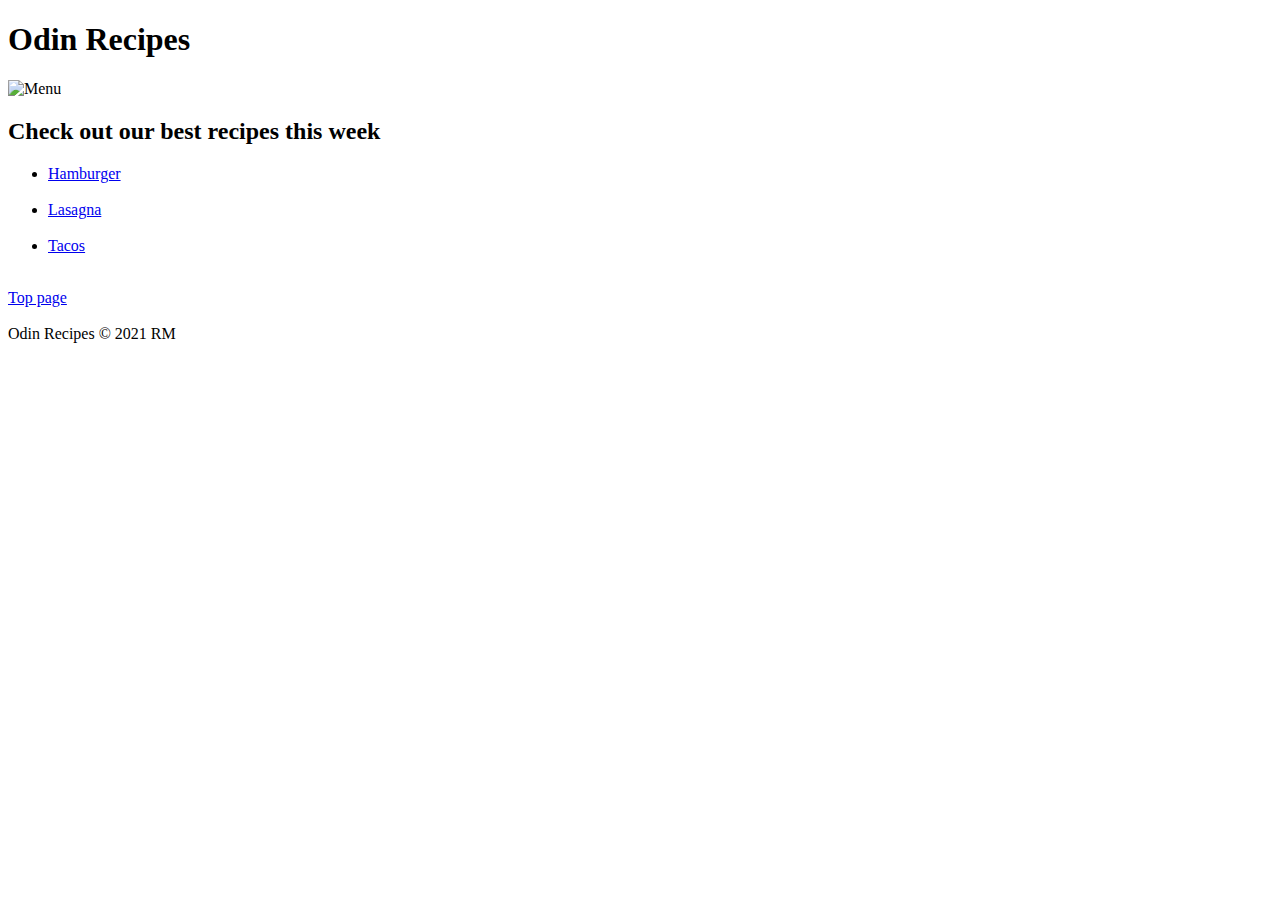
==== index.html @ 4ac6495c "index and 3 pages linked each other" ====
<!DOCTYPE html>
<html lang="en">
    <head>
        <meta charset="UTF-8">
        <meta http-equiv="X-UA-Compatible" content="IE=edge">
        <meta name="viewport" content="width=device-width, initial-scale=1.0">
        <title>Odin Recipes</title>
    </head>
    <body>
        <h1>Odin Recipes</h1>
        <img src="./images/menus.jpg" alt="Menu" width="500px"> 
        <h2>Check out our best recipes this week</h2>
             <ul>
                 <li>
                    <a href="./recipes/hamburgesa.html">Hamburger</a>
                 </li><br>
                 <li>
                    <a href="./recipes/lasagna.html">Lasagna</a><br>
                 </li><br>
                 <li>
                    <a href="./recipes/tacos.html">Tacos</a><br>
                 </li><br>
             </ul>

             <footer>
                <a href="#top">Top page</a><br><br>
                Odin Recipes &copy; 2021 RM
            </footer>
    </body>
</html>
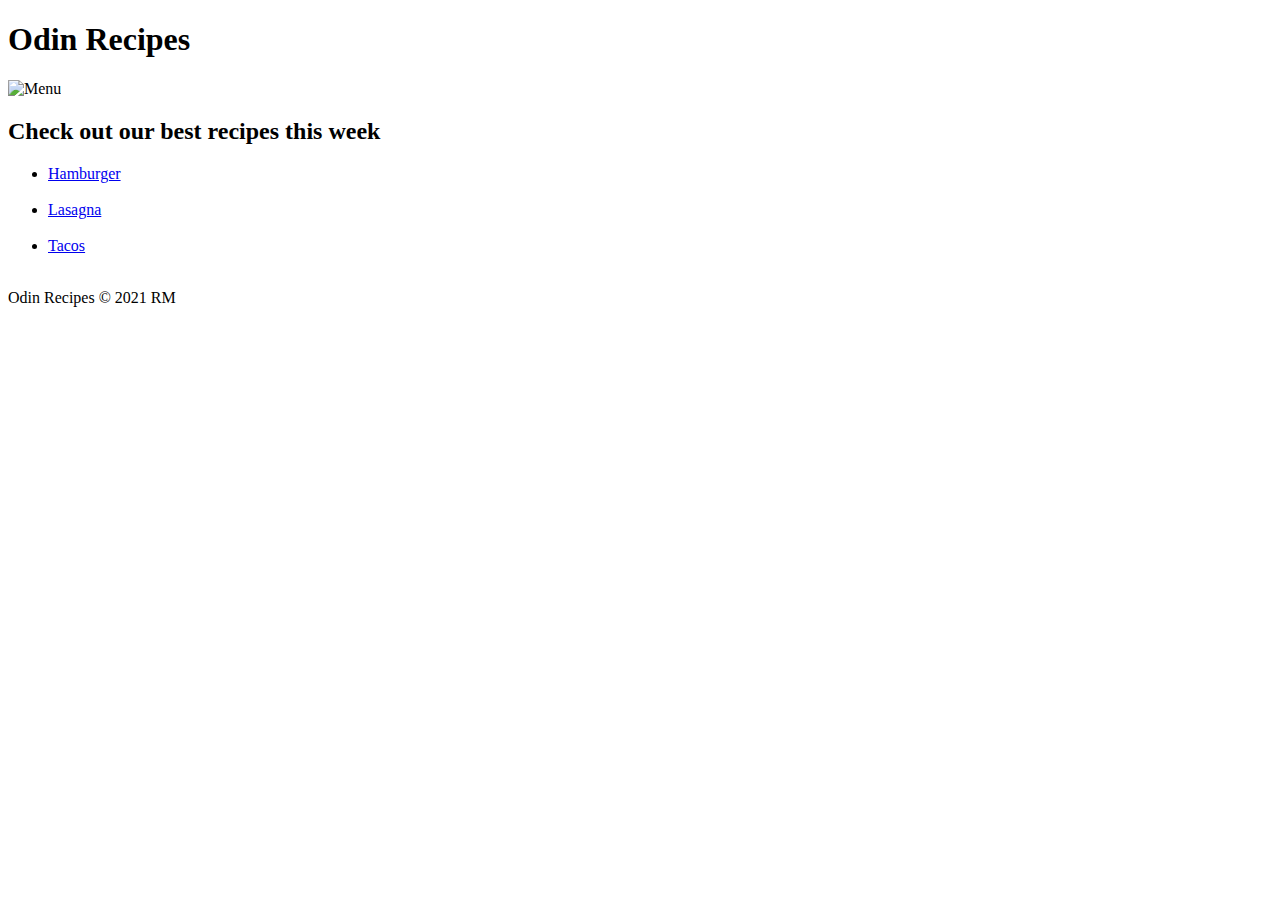
==== commit d63464b5: "se termina el contenido de las 3 paginas y el index" ====
--- a/index.html
+++ b/index.html
@@ -23,7 +23,6 @@
              </ul>
 
              <footer>
-                <a href="#top">Top page</a><br><br>
                 Odin Recipes &copy; 2021 RM
             </footer>
     </body>
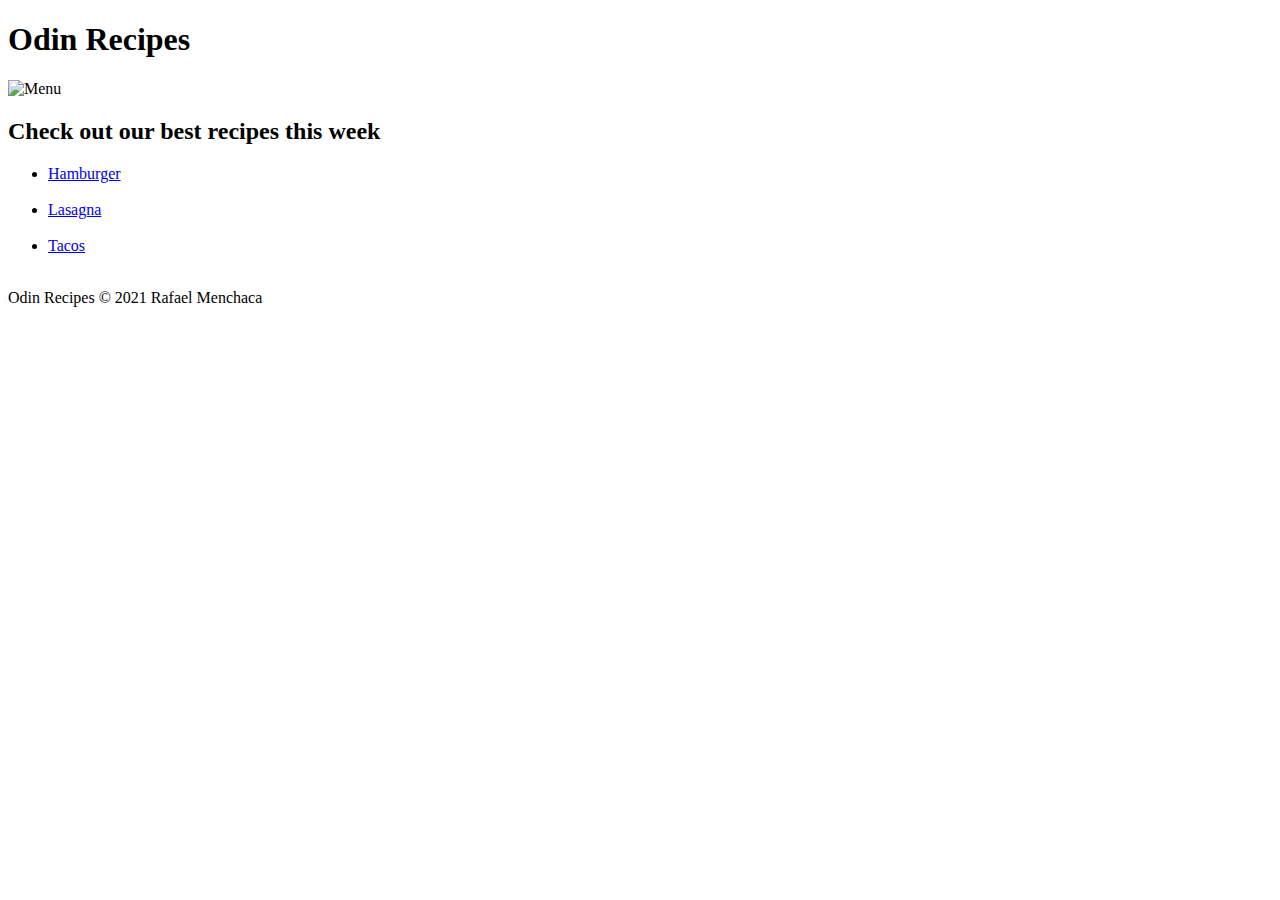
==== commit 2023d6e5: "se modifica footer y de cambian los ALT de las imagenes" ====
--- a/index.html
+++ b/index.html
@@ -8,7 +8,8 @@
     </head>
     <body>
         <h1>Odin Recipes</h1>
-        <img src="./images/menus.jpg" alt="Menu" width="500px"> 
+        <img src="https://res.cloudinary.com/dxw0z7q5k/image/upload/v1631722313/menus_terpcn.jpg"
+            alt="Menu" width="500px"> 
         <h2>Check out our best recipes this week</h2>
              <ul>
                  <li>
@@ -23,7 +24,7 @@
              </ul>
 
              <footer>
-                Odin Recipes &copy; 2021 RM
+                Odin Recipes &copy; 2021 Rafael Menchaca
             </footer>
     </body>
 </html>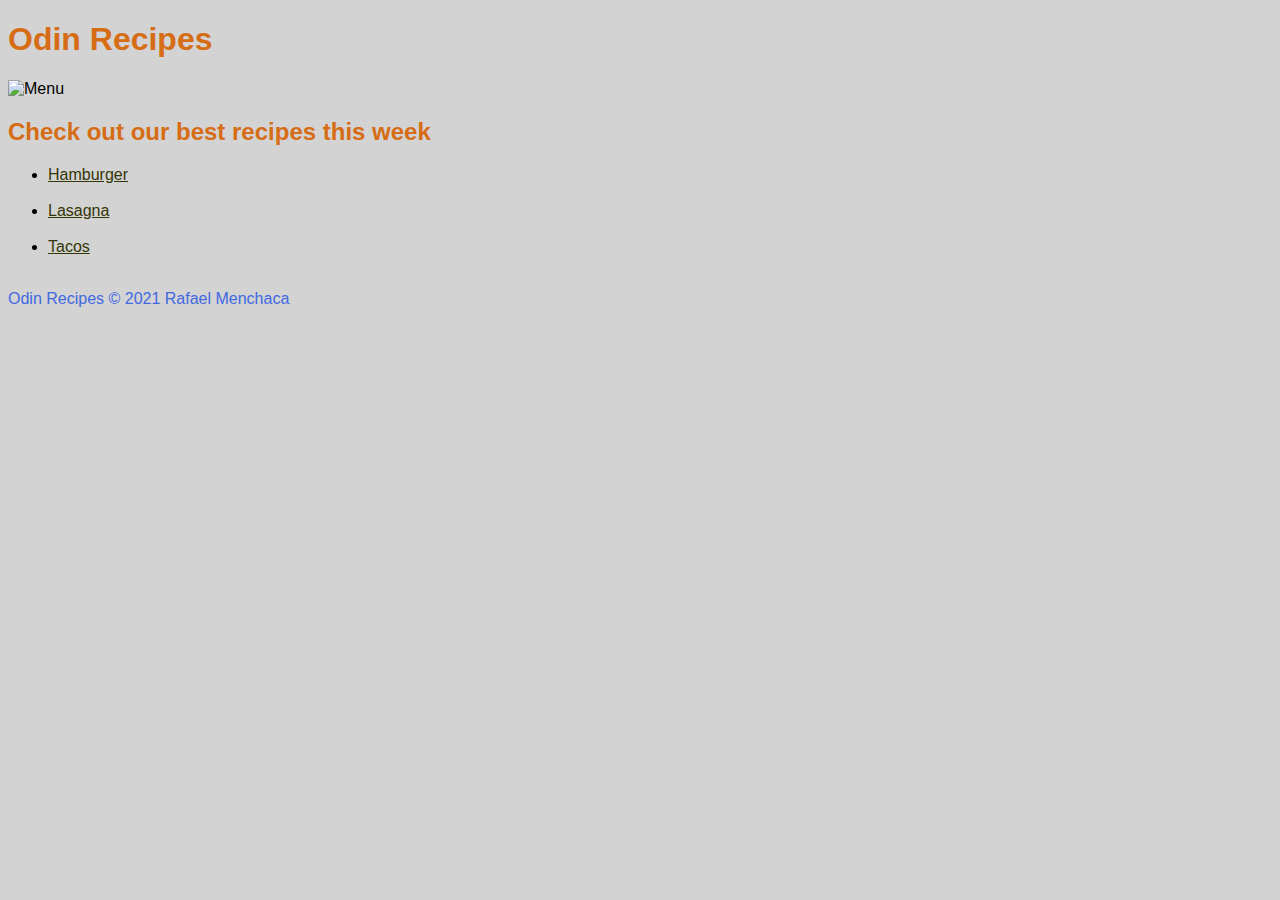
==== commit 2cd3467c: "se agregan unos estilos a las paginas" ====
--- a/index.html
+++ b/index.html
@@ -5,6 +5,7 @@
         <meta http-equiv="X-UA-Compatible" content="IE=edge">
         <meta name="viewport" content="width=device-width, initial-scale=1.0">
         <title>Odin Recipes</title>
+        <link rel="stylesheet" href="./styles/style.css">
     </head>
     <body>
         <h1>Odin Recipes</h1>
@@ -13,13 +14,13 @@
         <h2>Check out our best recipes this week</h2>
              <ul>
                  <li>
-                    <a href="./recipes/hamburgesa.html">Hamburger</a>
+                    <a class="btn-comida" href="./recipes/hamburgesa.html">Hamburger</a>
                  </li><br>
                  <li>
-                    <a href="./recipes/lasagna.html">Lasagna</a><br>
+                    <a class="btn-comida" href="./recipes/lasagna.html">Lasagna</a><br>
                  </li><br>
                  <li>
-                    <a href="./recipes/tacos.html">Tacos</a><br>
+                    <a class="btn-comida" href="./recipes/tacos.html">Tacos</a><br>
                  </li><br>
              </ul>
 
--- a/styles/style.css
+++ b/styles/style.css
@@ -0,0 +1,17 @@
+body {
+    background-color: lightgray;
+    font-family: Arial, Helvetica, sans-serif;
+
+}
+
+h1, h2{
+    color: rgb(214, 108, 20);
+}
+
+a {
+    color: rgb(51, 54, 7) ;
+}
+
+footer {
+    color: royalblue;
+}